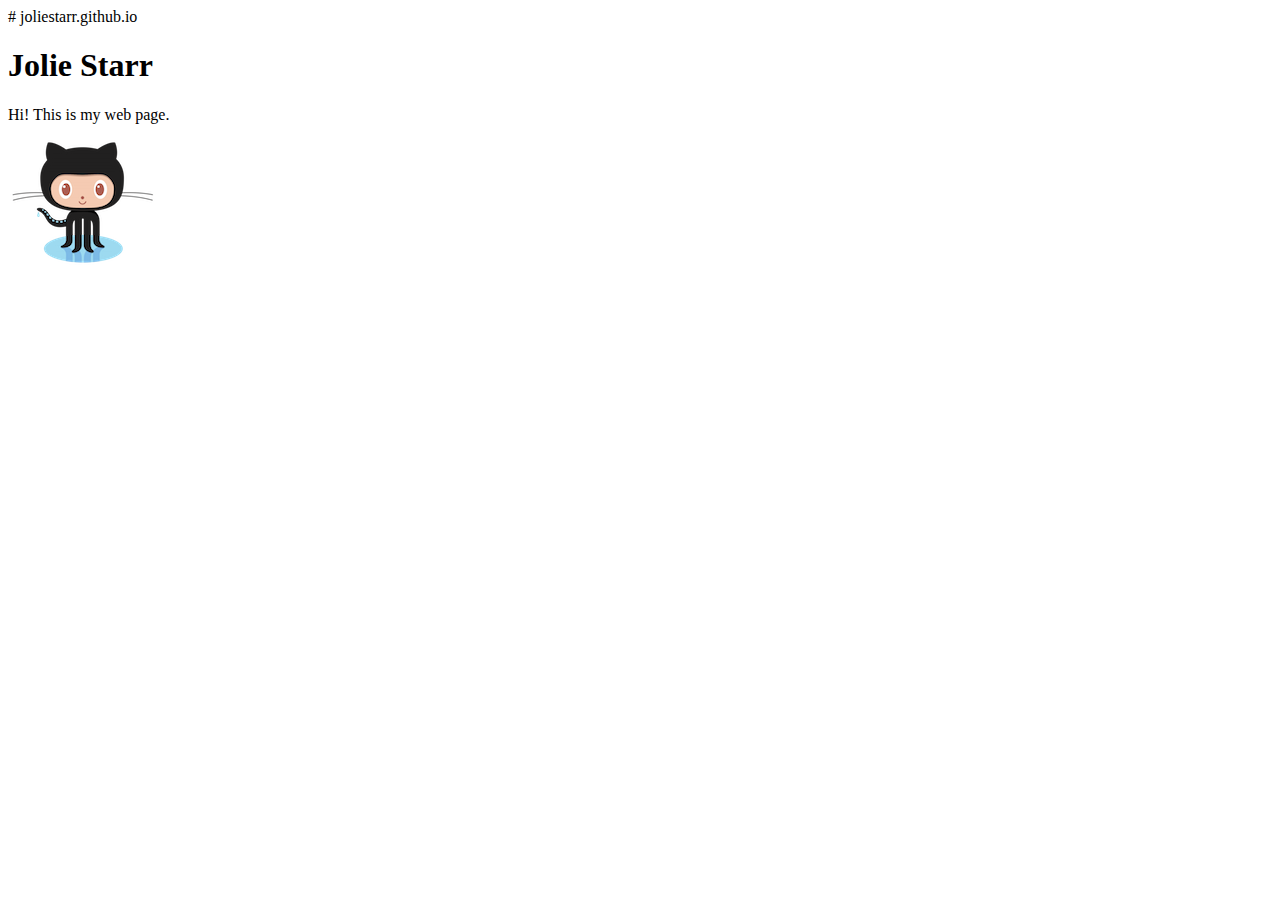
==== index.html @ 0a591888 "Putting together my first web page." ====
# joliestarr.github.io
<!DOCTYPE html>
<html lang="en">
  <head>
    <meta charset="UTF-8" />
    <title>Web page</title>
  </head>

 <body>
   <h1>Jolie Starr</h1>
   <p>Hi! This is my web page.</p>

   <img src="octocat.png" alt="Cat">




 </body>
</html>
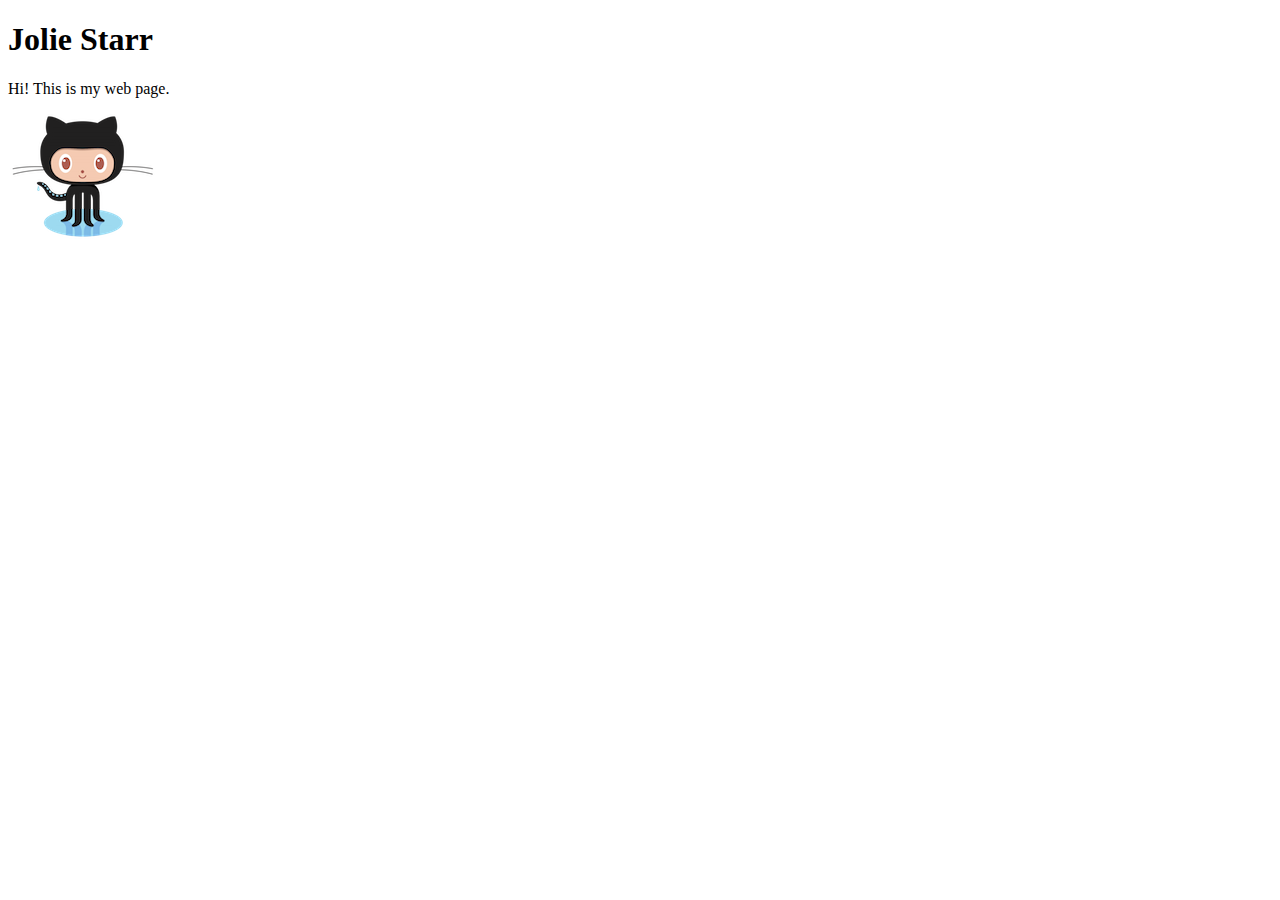
==== commit 4a9310ac: "Making more changes to my new web page." ====
--- a/index.html
+++ b/index.html
@@ -1,4 +1,4 @@
-# joliestarr.github.io
+
 <!DOCTYPE html>
 <html lang="en">
   <head>
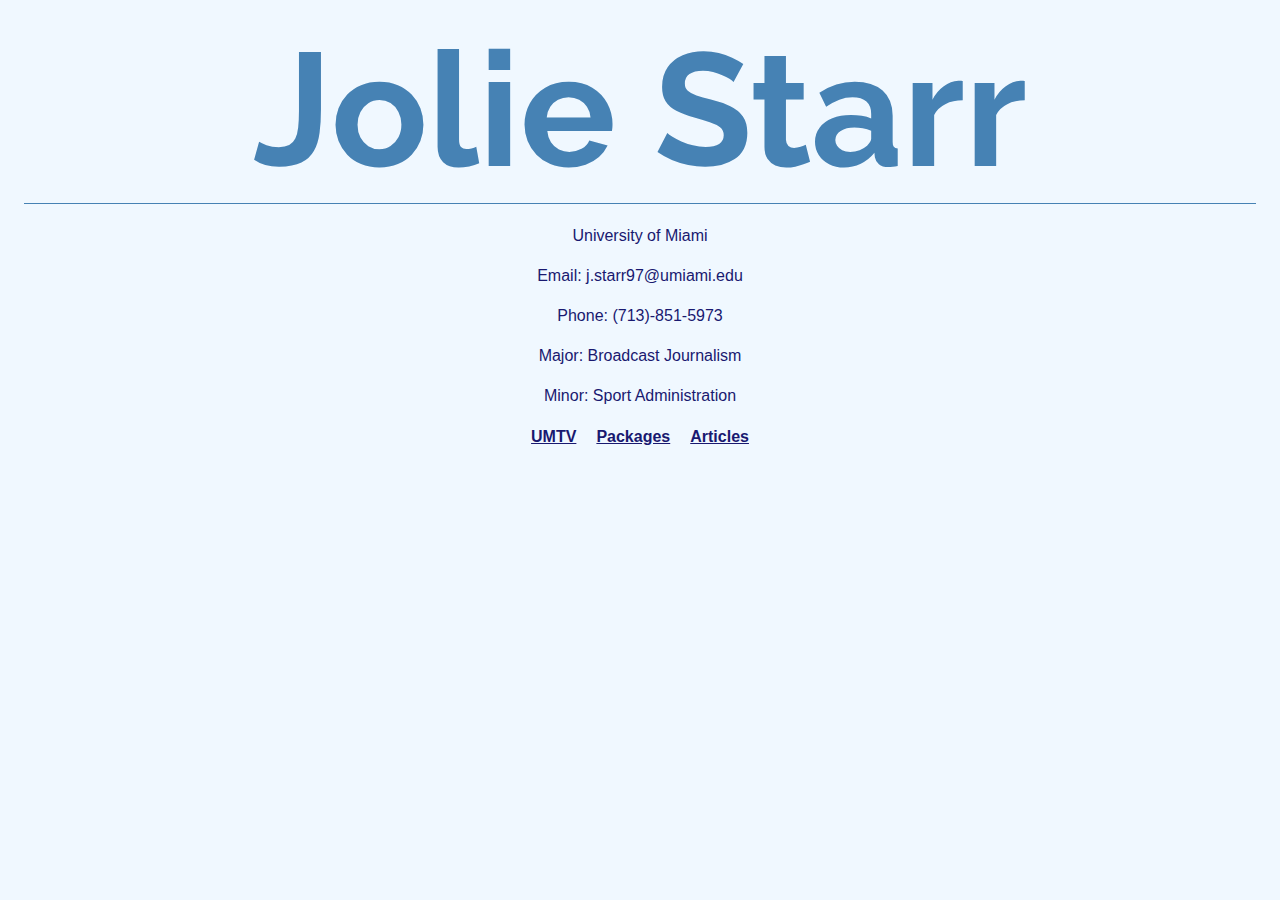
==== commit 4f9d637b: "Rename index-final.html to index.html" ====
--- a/index.html
+++ b/index.html
@@ -1,19 +1,42 @@
-
 <!DOCTYPE html>
 <html lang="en">
-  <head>
-    <meta charset="UTF-8" />
-    <title>Web page</title>
-  </head>
+<head>
+  <meta charset="UTF-8" />
+  <title>Jolie Starr</title>
+  <link href="style-final.css" rel=stylesheet media="screen" />
+  <link href="mobile.css" rel=stylesheet media="only screen and (max-device-width: 480px)" />
+  <link href='https://fonts.googleapis.com/css?family=Ubuntu+Condensed|Raleway' rel='stylesheet' type='text/css'>
+</head>
 
- <body>
-   <h1>Jolie Starr</h1>
-   <p>Hi! This is my web page.</p>
+<div class="wrapper">
+<body>
+  <header id="Jolie">
+    <h1>Jolie Starr</h1>
+  </header>
 
-   <img src="octocat.png" alt="Cat">
+<main>
+<div class="education">
+  <p id="home-page">University of Miami</p>
+  <p id="home-page">Email: j.starr97@umiami.edu</p>
+  <p id="home-page">Phone: (713)-851-5973</p>
+  <p id="home-page">Major: Broadcast Journalism</p>
+  <p id="home-page">Minor: Sport Administration</p>
+</div>
+
+<nav class="navigation">
+    <ul>
+      <li><a href="umtv.html">UMTV</a></li>
+      <li><a href="packages.html">Packages</a></li>
+      <li><a href="article.html">Articles</a></li>
+    </ul>
+  <nav>
 
 
 
 
- </body>
+
+
+
+</div>
+</body>
 </html>
--- a/style-final.css
+++ b/style-final.css
@@ -0,0 +1,178 @@
+* {
+  background-color: aliceblue;
+}
+
+#wrapper {
+  max-width: 960px;
+  margin-left: auto;
+  margin-right: auto;
+  margin-top: .25em;
+  margin-bottom: .25em;
+}
+
+
+header {
+  font-family: 'Raleway', sans-serif;
+  font-size: 80px;
+  margin-top: 0;
+  margin-right: 0;
+  margin-bottom: 0;
+  margin-left: 0;
+  color: steelblue;
+  text-align: center;
+}
+
+nav ul li {
+  display: inline-block;
+  margin: .5em;
+  text-align: center;
+}
+
+nav ul {
+  padding-left: 0;
+  list-style-type: none;
+}
+
+h1 {
+  margin: 0;
+  text-align: center;
+  border-bottom: 1px solid;
+}
+
+h2 {
+  margin: 0;
+  font-size: 40pt;
+}
+
+h3 {
+  font-family: 'Ubuntu Condensed', sans-serif;
+  font-style: bold;
+  font-size: 25px;
+  text-align: center;
+}
+
+
+p {
+  font-family: 'Ubuntu Condensed', sans-serif;
+  margin: .5em;
+  color: midnightblue;
+  padding-bottom: 1em;
+  line-height: 200%;
+}
+
+ul {
+  margin: .25em;
+}
+
+iframe {
+  margin: 0;
+}
+
+nav ul li a {
+  font-family: 'Ubuntu Condensed', sans-serif;
+  margin: 0;
+  color: midnightblue;
+  font-weight: bold;
+}
+
+iframe {
+    padding-bottom: 5em;
+    margin-left: 3.5em;
+}
+
+
+
+.package {
+  margin-top: 2em;
+  margin-bottom: 2em;
+}
+
+a {
+  color: darkblue;
+}
+
+a:visited {
+  color: midnightblue;
+}
+
+a:hover {
+  color: #ccc;
+}
+
+
+.wrapper {
+  margin: 1em;
+  background-color: aliceblue;
+}
+
+.education {
+  text-align: center;
+  margin-top: 1em;
+  padding-bottom: 0;
+}
+
+
+.navigation {
+  text-align: center;
+  margin: 0;
+}
+
+.basketball-analyst {
+  font-size: 25pt;
+  margin: .3em;
+  padding-bottom: 0;
+}
+
+.header {
+  margin: 0;
+}
+
+.video {
+  text-align: center;
+  margin-top: 2em;
+}
+
+#home-page {
+  padding-bottom: 0;
+}
+
+#sportsdesk {
+  font-style: italic;
+  border-bottom: 1px solid;
+  padding-bottom: .25em;
+  margin-top: 0;
+}
+
+#nav-umtv-page {
+  margin-left: 0;
+}
+
+#container {
+  margin-top: 3em;
+  border: 1px solid;
+  width: 40%;
+  float: left;
+  padding-left: 2em;
+  padding-right: 2em;
+  padding-top: .75em;
+  padding-bottom: .75em;
+  text-align: center;
+}
+
+#container2 {
+  margin-top: 3em;
+  border: 1px solid;
+  width: 40%;
+  float: left;
+  padding-left: 2em;
+  padding-right: 2em;
+  padding-top: .75em;
+  padding-bottom: .75em;
+  text-align: center;
+}
+
+#title-article {
+  text-align: center;
+  margin-top: 1em;
+  margin-bottom: 0;
+}
--- a/mobile.css
+++ b/mobile.css
@@ -0,0 +1,55 @@
+<meta name="viewport" content="width=device-width;
+  initial-scale=1;" />
+
+@media (max-width: 320px) {
+
+}
+
+iframe {
+  padding-bottom: 5em;
+  margin-left: 3.5em;
+}
+
+#title-article {
+  font-size: 90px;
+}
+
+#Jolie {
+  padding-top: 200px;
+  font-size: 90px;
+}
+
+#container {
+  margin-left: 260px;
+  float: none;
+}
+
+#container2 {
+  margin-left: 260px;
+  float: none;
+}
+
+.education {
+  font-size: 40px;
+}
+
+.navigation {
+  font-size: 40px;
+}
+
+.umtv {
+  padding-top: 0;
+}
+
+.basketball-analyst {
+  font-size: 40px;
+}
+
+#sportsdesk {
+  font-size: 100px;
+}
+
+#fast-forward {
+  font-size: 40px;
+  padding-bottom: .05em;
+}
